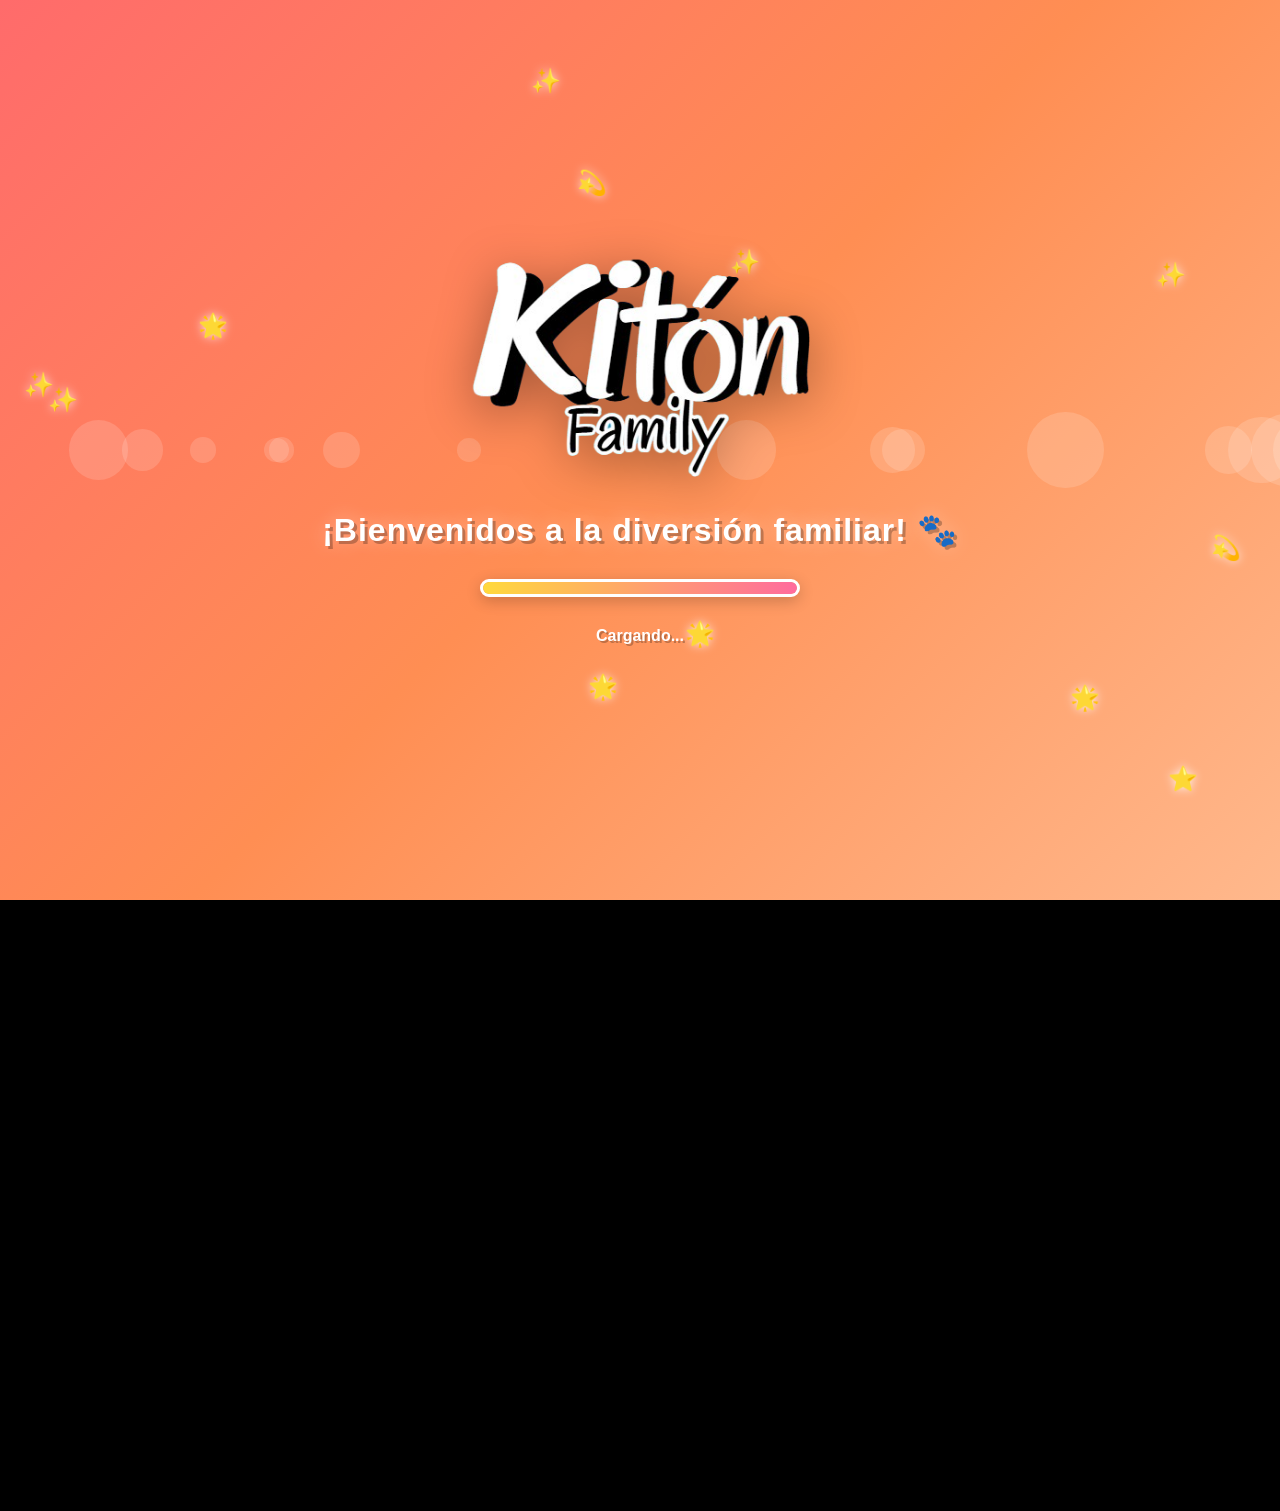
==== index.html @ 7b57caab "Rename kitón family.html to index.html" ====
<!DOCTYPE html>
<html lang="es">
<head>
    <meta charset="UTF-8">
    <title>Kitón Family - ¡Diversión para toda la familia!</title>
    <style>
        * { margin: 0; padding: 0; box-sizing: border-box; }

        body {
            margin: 0;
            background: #000;
            overflow: hidden;
            font-family: 'Comic Sans MS', 'Chalkboard SE', Arial, sans-serif;
        }

        #logo-container {
            position: absolute;
            bottom: -200px;
            left: -300px;
            width: 180px;
            z-index: 100;
            transition: all 0.6s ease;
            filter: drop-shadow(3px 3px 5px rgba(0,0,0,0.4));
            pointer-events: none;
        }

        #logo-img {
            width: 100%;
            display: block;
            transition: opacity 0.15s ease;
        }

        .mode-transparent {
            opacity: 0.6;
            transition: opacity 0.5s ease;
        }

        .spin-transform {
            animation: spin-once 0.8s cubic-bezier(0.5, 0, 0.3, 1);
        }

        @keyframes spin-once {
            0%   { transform: rotate(0deg) scale(1); }
            50%  { transform: rotate(180deg) scale(1.15); }
            100% { transform: rotate(360deg) scale(1); }
        }

        .glitch-anim {
            animation: glitch-fx 0.3s forwards;
        }

        @keyframes glitch-fx {
            0%   { transform: scale(1); }
            50%  { transform: scale(1.2) translate(-5px, 5px); }
            100% { transform: scale(1); }
        }

        #particles-container {
            position: absolute;
            top: 0;
            left: 0;
            width: 100%;
            height: 100%;
            pointer-events: none;
            overflow: visible;
        }

        .dust-particle {
            position: absolute;
            border-radius: 50%;
            pointer-events: none;
            will-change: transform, opacity;
        }

        @keyframes dust-fly {
            0% {
                transform: translate(0, 0) scale(0);
                opacity: 1;
            }
            30% {
                opacity: 1;
                transform: translate(var(--mid-x), var(--mid-y)) scale(1);
            }
            100% {
                transform: translate(var(--end-x), var(--end-y)) scale(0.3);
                opacity: 0;
            }
        }

        /* ============================
           🐱 GATITO MASCOTA - APOYADO EN LA ESQUINA
           ============================ */
        #cat-mascot {
            position: absolute;
            bottom: -30px;
            right: -40px;
            width: 380px;
            z-index: 99;
            pointer-events: none;
            transform: translate(500px, 500px) scale(0.3) rotate(-45deg);
            opacity: 0;
            filter: drop-shadow(-5px -3px 12px rgba(0,0,0,0.6));
            transition: transform 1.4s cubic-bezier(0.34, 1.56, 0.64, 1),
                        opacity 0.6s ease;
            transform-origin: bottom right;
        }

        #cat-mascot img {
            width: 100%;
            display: block;
            transform: scaleX(-1);
        }

        .cat-visible {
            transform: translate(0, 0) scale(1) rotate(-25deg) !important;
            opacity: 1 !important;
            animation: cat-idle 2.5s ease-in-out infinite 1.4s;
        }

        @keyframes cat-idle {
            0%, 100% { transform: translate(0, 0) scale(1) rotate(-25deg); }
            50%      { transform: translate(-5px, -5px) scale(1.02) rotate(-22deg); }
        }

        .cat-leaving {
            transform: translate(500px, 500px) scale(0.3) rotate(-60deg) !important;
            opacity: 0 !important;
            transition: transform 1s cubic-bezier(0.5, 0, 0.75, 0),
                        opacity 0.8s ease !important;
            animation: none !important;
        }

        #video-player {
            width: 100vw;
            height: 100vh;
            background: black;
            display: block;
        }

        #loading-screen {
            position: absolute;
            top: 0;
            left: 0;
            width: 100vw;
            height: 100vh;
            background: linear-gradient(135deg, #FF6B6B 0%, #FF8E53 50%, #FFB88C 100%);
            z-index: 150;
            display: flex;
            flex-direction: column;
            justify-content: center;
            align-items: center;
            overflow: hidden;
        }

        .bubble {
            position: absolute;
            border-radius: 50%;
            background: rgba(255, 255, 255, 0.15);
            animation: float-up linear infinite;
            pointer-events: none;
        }

        @keyframes float-up {
            0%   { transform: translateY(100vh) scale(0); opacity: 0; }
            10%  { opacity: 1; }
            90%  { opacity: 1; }
            100% { transform: translateY(-100px) scale(1); opacity: 0; }
        }

        .sparkle {
            position: absolute;
            color: #FFF;
            font-size: 24px;
            animation: sparkle-twinkle 2s ease-in-out infinite;
            pointer-events: none;
            text-shadow: 0 0 10px rgba(255,255,255,0.8);
        }

        @keyframes sparkle-twinkle {
            0%, 100% { opacity: 0; transform: scale(0.5) rotate(0deg); }
            50%      { opacity: 1; transform: scale(1.2) rotate(180deg); }
        }

        #loading-content {
            display: flex;
            flex-direction: column;
            align-items: center;
            justify-content: center;
            gap: 30px;
            z-index: 10;
            padding: 20px;
        }

        #loading-logo-wrapper {
            animation: logo-entrance 1s ease-out;
        }

        @keyframes logo-entrance {
            0%   { transform: scale(0) rotate(-180deg); opacity: 0; }
            60%  { transform: scale(1.15) rotate(10deg); }
            100% { transform: scale(1) rotate(0deg); opacity: 1; }
        }

        #loading-logo {
            width: 340px;
            max-width: 80vw;
            animation: pulse 2.5s ease-in-out infinite;
            filter: drop-shadow(0 10px 25px rgba(0,0,0,0.35));
        }

        @keyframes pulse {
            0%, 100% { transform: scale(1) translateY(0); }
            50%      { transform: scale(1.05) translateY(-8px); }
        }

        #welcome-title {
            color: white;
            font-size: 32px;
            font-weight: bold;
            text-align: center;
            text-shadow: 3px 3px 0 rgba(0,0,0,0.25), 0 0 20px rgba(255,255,255,0.4);
            animation: title-bounce 2s ease-in-out infinite;
            letter-spacing: 1px;
        }

        @keyframes title-bounce {
            0%, 100% { transform: translateY(0); }
            50%      { transform: translateY(-5px); }
        }

        #loading-bar-container {
            width: 320px;
            max-width: 80vw;
            height: 18px;
            background: rgba(255,255,255,0.25);
            border-radius: 20px;
            overflow: hidden;
            border: 3px solid white;
            box-shadow: 0 4px 15px rgba(0,0,0,0.2), inset 0 2px 5px rgba(0,0,0,0.2);
        }

        #loading-bar {
            height: 100%;
            width: 0%;
            background: linear-gradient(90deg, #FFD93D, #FF6B9D, #C74EFF, #4E9EFF);
            background-size: 300% 100%;
            border-radius: 20px;
            animation: load-fill 2.5s ease-in-out forwards, gradient-move 2s linear infinite;
            box-shadow: 0 0 15px rgba(255,255,255,0.6);
        }

        @keyframes load-fill {
            0%   { width: 0%; }
            100% { width: 100%; }
        }

        @keyframes gradient-move {
            0%   { background-position: 0% 50%; }
            100% { background-position: 300% 50%; }
        }

        #loading-text {
            color: white;
            font-size: 16px;
            font-weight: bold;
            text-shadow: 2px 2px 0 rgba(0,0,0,0.25);
        }

        #start-btn {
            position: absolute;
            bottom: 8%;
            left: 50%;
            transform: translateX(-50%);
            padding: 22px 55px;
            cursor: pointer;
            z-index: 200;
            background: linear-gradient(135deg, #FFD93D 0%, #FF9F43 100%);
            color: #4A1F00;
            border: 5px solid white;
            border-radius: 50px;
            font-size: 24px;
            font-weight: bold;
            font-family: 'Comic Sans MS', Arial, sans-serif;
            box-shadow: 0 8px 0 #C7500A, 0 12px 25px rgba(0,0,0,0.4);
            transition: all 0.15s ease;
            display: none;
            letter-spacing: 1px;
            text-shadow: 0 2px 0 rgba(255,255,255,0.4);
            animation: btn-appear 0.6s ease-out, btn-idle 2s ease-in-out infinite 0.6s;
        }

        @keyframes btn-appear {
            0%   { opacity: 0; transform: translateX(-50%) translateY(50px) scale(0.5); }
            60%  { transform: translateX(-50%) translateY(-10px) scale(1.1); }
            100% { opacity: 1; transform: translateX(-50%) translateY(0) scale(1); }
        }

        @keyframes btn-idle {
            0%, 100% { transform: translateX(-50%) scale(1); }
            50%      { transform: translateX(-50%) scale(1.04); }
        }

        #start-btn:hover {
            background: linear-gradient(135deg, #FFE66D 0%, #FFB347 100%);
            box-shadow: 0 10px 0 #C7500A, 0 15px 30px rgba(0,0,0,0.5);
            transform: translateX(-50%) translateY(-3px) scale(1.05);
            animation: none;
        }

        #start-btn:active {
            transform: translateX(-50%) translateY(4px) scale(0.98);
            box-shadow: 0 3px 0 #C7500A, 0 5px 10px rgba(0,0,0,0.3);
        }

        @media (max-width: 600px) {
            #welcome-title { font-size: 22px; }
            #loading-logo { width: 240px; }
            #start-btn { font-size: 18px; padding: 16px 40px; }
            #cat-mascot { width: 240px; }
        }
    </style>
</head>
<body>

    <div id="loading-screen">
        <div id="loading-content">
            <div id="loading-logo-wrapper">
                <img id="loading-logo" src="logo_kiton_family.png" alt="Kitón Family">
            </div>
            <div id="welcome-title">¡Bienvenidos a la diversión familiar! 🐾</div>
            <div id="loading-bar-container">
                <div id="loading-bar"></div>
            </div>
            <div id="loading-text">Cargando...</div>
        </div>
        <button id="start-btn">▶ ¡Comenzar Kitón Family!</button>
    </div>

    <div id="logo-container">
        <img id="logo-img" src="logo_kiton_family_1.png" alt="Kitón Family">
        <div id="particles-container"></div>
    </div>

    <div id="cat-mascot">
        <img src="gatito_mascota.png" alt="Mascota Kitón">
    </div>

    <video id="video-player" playsinline></video>

    <script>
        // ============================================
        // CONFIGURACIÓN DE ARCHIVOS
        // ============================================
        const ID                = "intro_kiton_family.mp4";
        const VAMOS_COMERCIALES = "corto1.mp4";
        const FIN_COMERCIALES   = "corto2.mp4";
        const BLUEY             = "bluey_episodio.mp4";
        const PELICULA          = "pelicula1.mp4";
        const MR_BEAN           = "mr bean.mp4";

        const anuncios = [
            "anuncio1.mp4",
            "anuncio2.mp4",
            "anuncio3.mp4",
            "anuncio4.mp4"
        ];

        const SECUENCIA_LOGOS = [
            "logo_kiton_family_2.png",
            "logo_kiton_family_3.png",
            "logo_kiton_family_1.png"
        ];

        // ============================================
        // CONFIGURACIÓN DE PELÍCULA
        // ============================================
        const PELICULA_INICIO = 10;
        const PELICULA_FIN    = 5539;

        const INTERVALO_CORTE    = 1200;
        const ANUNCIOS_POR_CORTE = 2;

        const GATITO_APARECE_MS = 8000;
        const GATITO_DURA_MS    = 5000;

        // ============================================
        // VARIABLES GLOBALES
        // ============================================
        const player           = document.getElementById('video-player');
        const logo             = document.getElementById('logo-container');
        const logoImg          = document.getElementById('logo-img');
        const particlesCont    = document.getElementById('particles-container');
        const cat              = document.getElementById('cat-mascot');
        const loadingScreen    = document.getElementById('loading-screen');
        const startBtn         = document.getElementById('start-btn');

        let playTime           = 0;
        let nextBreak          = INTERVALO_CORTE;
        let videoActual        = "";
        let enCorte            = false;
        let videoAntesDeCorte  = "";
        let tiempoAntesDeCorte = 0;
        let onendedGuardado    = null;
        let gatitoTimeout1     = null;
        let gatitoTimeout2     = null;
        let secuenciaTimeouts  = [];

        // ============================================
        // HELPER: cargar video en tiempo específico
        // ============================================
        function cargarVideoEnTiempo(src, tiempo) {
            return new Promise((resolve) => {
                player.onloadedmetadata = null;

                const handler = () => {
                    player.onloadedmetadata = null;
                    try {
                        player.currentTime = tiempo;
                    } catch (e) {
                        console.warn("No se pudo setear currentTime:", e);
                    }
                    console.log(`⏱️ Video cargado en tiempo: ${tiempo}s`);
                    resolve();
                };

                player.onloadedmetadata = handler;
                player.src = src;
                player.load();
            });
        }

        // ============================================
        // PARTÍCULAS
        // ============================================
        function crearParticulasDePolvo() {
            const totalParticulas = 25;
            const colores = [
                'rgba(255, 220, 150, 0.9)',
                'rgba(255, 200, 120, 0.85)',
                'rgba(255, 180, 100, 0.8)',
                'rgba(255, 240, 200, 0.9)',
                'rgba(200, 150, 100, 0.7)'
            ];

            for (let i = 0; i < totalParticulas; i++) {
                const p = document.createElement('div');
                p.className = 'dust-particle';

                const size = Math.random() * 8 + 3;
                p.style.width  = size + 'px';
                p.style.height = size + 'px';

                const color = colores[Math.floor(Math.random() * colores.length)];
                p.style.background = color;
                p.style.boxShadow  = `0 0 ${size * 1.5}px ${color}`;

                p.style.left = '50%';
                p.style.top  = '50%';

                const angle   = Math.random() * Math.PI * 2;
                const distMid = Math.random() * 40 + 20;
                const distEnd = Math.random() * 80 + 60;

                const midX = Math.cos(angle) * distMid;
                const midY = Math.sin(angle) * distMid;
                const endX = Math.cos(angle) * distEnd;
                const endY = Math.sin(angle) * distEnd - 20;

                p.style.setProperty('--mid-x', midX + 'px');
                p.style.setProperty('--mid-y', midY + 'px');
                p.style.setProperty('--end-x', endX + 'px');
                p.style.setProperty('--end-y', endY + 'px');

                const duration = Math.random() * 0.6 + 0.7;
                p.style.animation = `dust-fly ${duration}s ease-out forwards`;
                p.style.animationDelay = (Math.random() * 0.2) + 's';

                particlesCont.appendChild(p);
                setTimeout(() => p.remove(), (duration + 0.3) * 1000);
            }
        }

        function girarYCambiar(nuevaSrc) {
            crearParticulasDePolvo();
            logoImg.classList.remove('spin-transform');
            void logoImg.offsetWidth;
            logoImg.classList.add('spin-transform');
            setTimeout(() => {
                logoImg.src = nuevaSrc;
                console.log(`🎡 Logo cambiado a: ${nuevaSrc}`);
            }, 400);
        }

        // ============================================
        // EFECTOS PANTALLA DE CARGA
        // ============================================
        function crearBurbujas() {
            for (let i = 0; i < 15; i++) {
                const b = document.createElement('div');
                b.className = 'bubble';
                const size = Math.random() * 60 + 20;
                b.style.width  = size + 'px';
                b.style.height = size + 'px';
                b.style.left   = Math.random() * 100 + 'vw';
                b.style.animationDuration = (Math.random() * 8 + 6) + 's';
                b.style.animationDelay    = Math.random() * 5 + 's';
                loadingScreen.appendChild(b);
            }
        }

        function crearSparkles() {
            const symbols = ['✨', '⭐', '💫', '🌟'];
            for (let i = 0; i < 12; i++) {
                const sp = document.createElement('div');
                sp.className = 'sparkle';
                sp.textContent = symbols[Math.floor(Math.random() * symbols.length)];
                sp.style.left  = Math.random() * 95 + 'vw';
                sp.style.top   = Math.random() * 90 + 'vh';
                sp.style.animationDelay    = Math.random() * 2 + 's';
                sp.style.animationDuration = (Math.random() * 2 + 1.5) + 's';
                loadingScreen.appendChild(sp);
            }
        }

        crearBurbujas();
        crearSparkles();

        setTimeout(() => {
            startBtn.style.display = 'block';
            document.getElementById('loading-text').textContent = '¡Listo!';
        }, 2600);

        // ============================================
        // FUNCIONES DEL LOGO
        // ============================================
        function esVideoConLogo(src) {
            return src.includes(PELICULA) || src.includes(BLUEY) || src.includes(MR_BEAN);
        }

        function esVideoConCortes(src) {
            return src.includes(PELICULA) || src.includes(BLUEY) || src.includes(MR_BEAN);
        }

        function limpiarSecuencia() {
            secuenciaTimeouts.forEach(t => clearTimeout(t));
            secuenciaTimeouts = [];
        }

        function iniciarSecuenciaGiros() {
            limpiarSecuencia();

            secuenciaTimeouts.push(setTimeout(() => {
                girarYCambiar(SECUENCIA_LOGOS[0]);
            }, 500));

            secuenciaTimeouts.push(setTimeout(() => {
                girarYCambiar(SECUENCIA_LOGOS[1]);
            }, 2500));

            secuenciaTimeouts.push(setTimeout(() => {
                girarYCambiar(SECUENCIA_LOGOS[2]);
            }, 4500));

            secuenciaTimeouts.push(setTimeout(() => {
                logo.classList.add('mode-transparent');
            }, 6000));
        }

        function activarLogo(mostrar) {
            clearTimeout(gatitoTimeout1);
            clearTimeout(gatitoTimeout2);
            ocultarGatito();
            limpiarSecuencia();

            if (mostrar) {
                logoImg.src = "logo_kiton_family_1.png";
                logo.style.transform = "translate(0, 0)";
                logo.classList.remove('mode-transparent', 'glitch-anim');
                logoImg.classList.remove('spin-transform');

                setTimeout(() => {
                    logo.style.bottom = "30px";
                    logo.style.left   = "40px";
                    iniciarSecuenciaGiros();
                    programarGatito();
                }, 800);
            } else {
                logo.style.transform = "translate(0, 0)";
                logo.style.bottom = "-200px";
                logo.style.left   = "-300px";
                logo.classList.remove('mode-transparent', 'glitch-anim');
                logoImg.classList.remove('spin-transform');
            }
        }

        function animarSalidaLogo() {
            clearTimeout(gatitoTimeout1);
            clearTimeout(gatitoTimeout2);
            ocultarGatito();
            limpiarSecuencia();

            logo.classList.remove('mode-transparent');
            logo.classList.add('glitch-anim');
            setTimeout(() => {
                logo.style.transform = "translate(200vw, -200vh)";
            }, 30);
        }

        // ============================================
        // 🐱 GATITO
        // ============================================
        function mostrarGatito() {
            cat.classList.remove('cat-leaving');
            void cat.offsetWidth;
            cat.classList.add('cat-visible');
            console.log("🐱 ¡El gatito llegó apoyado en la esquina!");
        }

        function ocultarGatito() {
            if (cat.classList.contains('cat-visible')) {
                cat.classList.remove('cat-visible');
                cat.classList.add('cat-leaving');
                console.log("🐱 El gatito se va... 👋");
                setTimeout(() => {
                    cat.classList.remove('cat-leaving');
                }, 1100);
            } else {
                cat.classList.remove('cat-visible', 'cat-leaving');
            }
        }

        function programarGatito() {
            gatitoTimeout1 = setTimeout(() => {
                mostrarGatito();
                gatitoTimeout2 = setTimeout(() => {
                    ocultarGatito();
                }, GATITO_DURA_MS);
            }, GATITO_APARECE_MS);
        }

        // ============================================
        // REPRODUCIR
        // ============================================
        function reproducir(src, permiteLogo) {
            return new Promise((resolve) => {
                player.onloadedmetadata = null;

                player.src   = src;
                videoActual  = src;
                activarLogo(permiteLogo && esVideoConLogo(src));

                player.onloadedmetadata = () => {
                    player.onloadedmetadata = null;
                    try { player.currentTime = 0; } catch(e) {}
                };

                player.onended = () => {
                    player.onended = null;
                    resolve();
                };

                player.play().catch(e => {
                    console.error("❌ Error al reproducir:", src, e);
                    setTimeout(resolve, 500);
                });
            });
        }

        // ============================================
        // RONDA DE COMERCIALES
        // ============================================
        async function rondaDeComerciales(cantidad) {
            console.log("📺 Ronda de comerciales - " + cantidad + " anuncios");
            enCorte = true;
            animarSalidaLogo();
            await new Promise(res => setTimeout(res, 700));

            await reproducir(VAMOS_COMERCIALES, false);

            const ronda = [...anuncios].sort(() => 0.5 - Math.random()).slice(0, cantidad);
            for (const a of ronda) {
                await reproducir(a, false);
            }

            await reproducir(FIN_COMERCIALES, false);
            console.log("✅ Fin de la ronda de comerciales");
            enCorte = false;
        }

        // ============================================
        // CONTROL DE TIEMPO Y CORTES
        // ============================================
        player.ontimeupdate = async () => {
            if (enCorte) return;
            if (!esVideoConCortes(player.src)) return;

            playTime = player.currentTime;
            let tiempoRestante = player.duration - playTime;

            if (player.src.includes(PELICULA)) {
                tiempoRestante = PELICULA_FIN - playTime;
                if (playTime >= PELICULA_FIN) {
                    console.log("🎬 Película terminada (tiempo personalizado)");
                    player.pause();
                    if (player.onended) player.onended();
                    return;
                }
            }

            if (playTime >= nextBreak && tiempoRestante > 60) {
                enCorte = true;
                console.log(`⏸️ CORTE COMERCIAL - Guardando: ${player.src.split('/').pop()} en ${Math.floor(playTime)}s`);

                videoAntesDeCorte  = player.src;
                tiempoAntesDeCorte = player.currentTime;
                onendedGuardado    = player.onended;

                player.pause();
                player.onended = null;

                animarSalidaLogo();
                await new Promise(res => setTimeout(res, 700));

                await rondaDeComerciales(ANUNCIOS_POR_CORTE);

                console.log(`▶️ REGRESANDO a: ${videoAntesDeCorte.split('/').pop()} en ${Math.floor(tiempoAntesDeCorte)}s`);

                await cargarVideoEnTiempo(videoAntesDeCorte, tiempoAntesDeCorte);
                videoActual    = videoAntesDeCorte;
                player.onended = onendedGuardado;

                player.play().catch(e => console.error("Error al reanudar:", e));
                activarLogo(true);

                nextBreak += INTERVALO_CORTE;
                enCorte = false;
            }
        };

        // ============================================
        // PROGRAMAS LARGOS
        // ============================================
        function reproducirPrograma(src) {
            return new Promise((resolve) => {
                player.onloadedmetadata = null;

                player.src   = src;
                videoActual  = src;
                nextBreak    = INTERVALO_CORTE;
                activarLogo(true);

                player.onloadedmetadata = () => {
                    player.onloadedmetadata = null;
                    try { player.currentTime = 0; } catch(e) {}
                };

                const onendedHandler = () => {
                    if (player.src.includes(src)) {
                        player.onended = null;
                        console.log("✅ Terminó:", src);
                        resolve();
                    }
                };

                player.onended = onendedHandler;
                player.play().catch(e => {
                    console.error("❌ Error:", src, e);
                    setTimeout(resolve, 500);
                });
            });
        }

        // ============================================
        // PELÍCULA
        // ============================================
        function reproducirPelicula() {
            return new Promise((resolve) => {
                player.onloadedmetadata = null;

                player.src   = PELICULA;
                videoActual  = PELICULA;
                nextBreak    = INTERVALO_CORTE + PELICULA_INICIO;
                activarLogo(true);

                player.onloadedmetadata = () => {
                    player.onloadedmetadata = null;
                    try {
                        player.currentTime = PELICULA_INICIO;
                        console.log(`🎬 Película iniciada en ${PELICULA_INICIO}s`);
                    } catch(e) {
                        console.warn("No se pudo saltar al inicio:", e);
                    }
                };

                const onendedHandler = () => {
                    if (player.src.includes(PELICULA)) {
                        player.onended = null;
                        console.log("✅ Terminó: PELÍCULA");
                        resolve();
                    }
                };

                player.onended = onendedHandler;
                player.play().catch(e => {
                    console.error("❌ Error:", PELICULA, e);
                    setTimeout(resolve, 500);
                });
            });
        }

        // ============================================
        // 🎬 PROGRAMACIÓN COMPLETA
        // ============================================
        startBtn.onclick = async () => {
            loadingScreen.style.transition = 'opacity 0.8s ease';
            loadingScreen.style.opacity = '0';
            setTimeout(() => loadingScreen.style.display = 'none', 800);

            try {
                console.log("🎬 Iniciando: INTRO");
                await reproducir(ID, false);

                console.log("📺 Ronda de comerciales inicial");
                await rondaDeComerciales(3);

                console.log("🎬 INTRO antes de Bluey");
                await reproducir(ID, false);

                console.log("🐶 Iniciando: BLUEY");
                await reproducirPrograma(BLUEY);

                console.log("🎬 INTRO antes de Película");
                await reproducir(ID, false);
                await rondaDeComerciales(3);
                console.log("🎬 INTRO otra vez");
                await reproducir(ID, false);

                console.log("🎥 Iniciando: PELÍCULA");
                await reproducirPelicula();

                console.log("🎬 INTRO antes de Mr. Bean");
                await reproducir(ID, false);
                await rondaDeComerciales(3);
                console.log("🎬 INTRO otra vez");
                await reproducir(ID, false);

                console.log("🤪 Iniciando: MR. BEAN");
                await reproducirPrograma(MR_BEAN);

                console.log("✅ Programación terminada");
            } catch (err) {
                console.error("❌ Error en la programación:", err);
            }
        };
    </script>
</body>
</html>
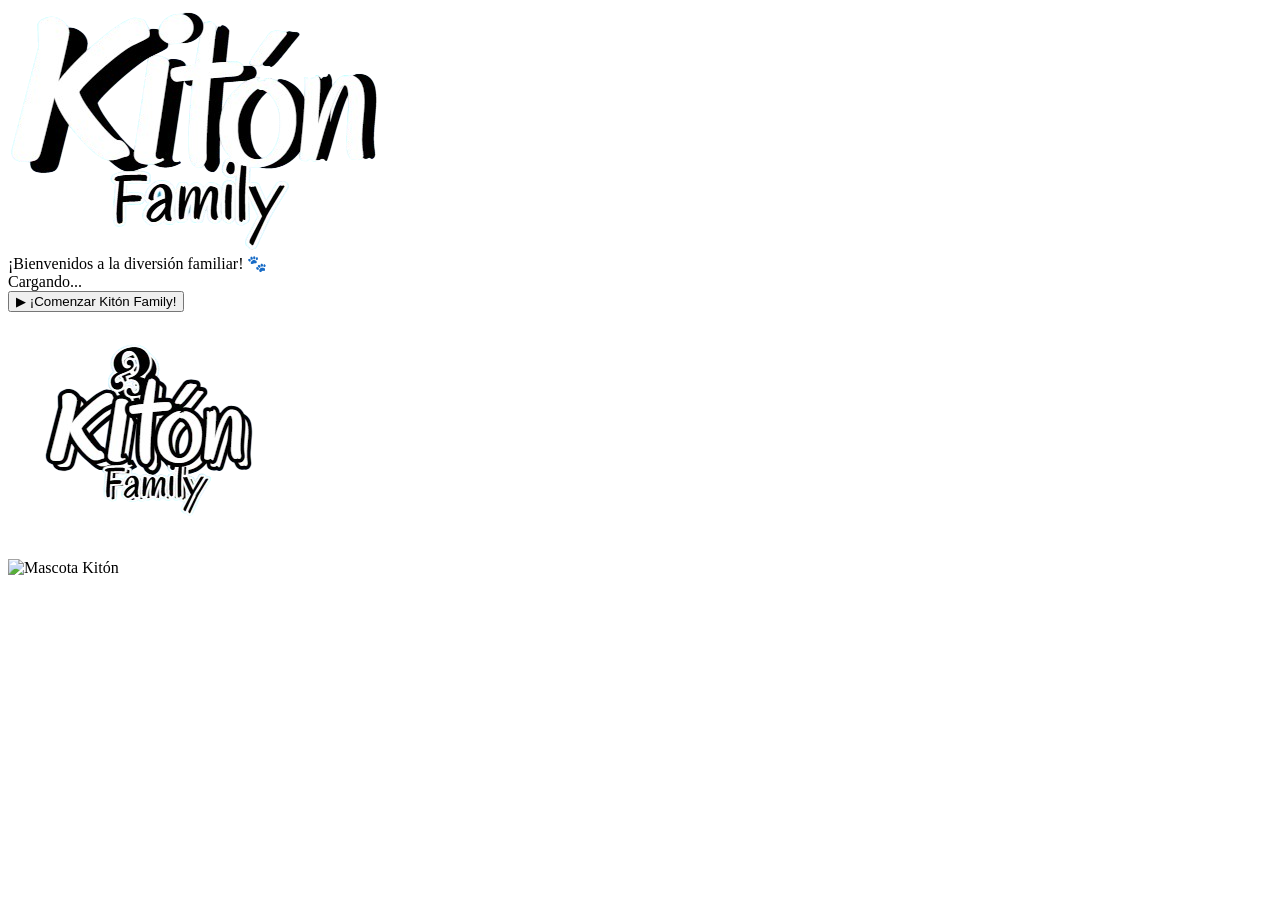
==== commit 4f945c8a: "Update index.html" ====
--- a/index.html
+++ b/index.html
@@ -3,325 +3,12 @@
 <head>
     <meta charset="UTF-8">
     <title>Kitón Family - ¡Diversión para toda la familia!</title>
-    <style>
-        * { margin: 0; padding: 0; box-sizing: border-box; }
-
-        body {
-            margin: 0;
-            background: #000;
-            overflow: hidden;
-            font-family: 'Comic Sans MS', 'Chalkboard SE', Arial, sans-serif;
-        }
-
-        #logo-container {
-            position: absolute;
-            bottom: -200px;
-            left: -300px;
-            width: 180px;
-            z-index: 100;
-            transition: all 0.6s ease;
-            filter: drop-shadow(3px 3px 5px rgba(0,0,0,0.4));
-            pointer-events: none;
-        }
-
-        #logo-img {
-            width: 100%;
-            display: block;
-            transition: opacity 0.15s ease;
-        }
-
-        .mode-transparent {
-            opacity: 0.6;
-            transition: opacity 0.5s ease;
-        }
-
-        .spin-transform {
-            animation: spin-once 0.8s cubic-bezier(0.5, 0, 0.3, 1);
-        }
-
-        @keyframes spin-once {
-            0%   { transform: rotate(0deg) scale(1); }
-            50%  { transform: rotate(180deg) scale(1.15); }
-            100% { transform: rotate(360deg) scale(1); }
-        }
-
-        .glitch-anim {
-            animation: glitch-fx 0.3s forwards;
-        }
-
-        @keyframes glitch-fx {
-            0%   { transform: scale(1); }
-            50%  { transform: scale(1.2) translate(-5px, 5px); }
-            100% { transform: scale(1); }
-        }
-
-        #particles-container {
-            position: absolute;
-            top: 0;
-            left: 0;
-            width: 100%;
-            height: 100%;
-            pointer-events: none;
-            overflow: visible;
-        }
-
-        .dust-particle {
-            position: absolute;
-            border-radius: 50%;
-            pointer-events: none;
-            will-change: transform, opacity;
-        }
-
-        @keyframes dust-fly {
-            0% {
-                transform: translate(0, 0) scale(0);
-                opacity: 1;
-            }
-            30% {
-                opacity: 1;
-                transform: translate(var(--mid-x), var(--mid-y)) scale(1);
-            }
-            100% {
-                transform: translate(var(--end-x), var(--end-y)) scale(0.3);
-                opacity: 0;
-            }
-        }
-
-        /* ============================
-           🐱 GATITO MASCOTA - APOYADO EN LA ESQUINA
-           ============================ */
-        #cat-mascot {
-            position: absolute;
-            bottom: -30px;
-            right: -40px;
-            width: 380px;
-            z-index: 99;
-            pointer-events: none;
-            transform: translate(500px, 500px) scale(0.3) rotate(-45deg);
-            opacity: 0;
-            filter: drop-shadow(-5px -3px 12px rgba(0,0,0,0.6));
-            transition: transform 1.4s cubic-bezier(0.34, 1.56, 0.64, 1),
-                        opacity 0.6s ease;
-            transform-origin: bottom right;
-        }
-
-        #cat-mascot img {
-            width: 100%;
-            display: block;
-            transform: scaleX(-1);
-        }
-
-        .cat-visible {
-            transform: translate(0, 0) scale(1) rotate(-25deg) !important;
-            opacity: 1 !important;
-            animation: cat-idle 2.5s ease-in-out infinite 1.4s;
-        }
-
-        @keyframes cat-idle {
-            0%, 100% { transform: translate(0, 0) scale(1) rotate(-25deg); }
-            50%      { transform: translate(-5px, -5px) scale(1.02) rotate(-22deg); }
-        }
-
-        .cat-leaving {
-            transform: translate(500px, 500px) scale(0.3) rotate(-60deg) !important;
-            opacity: 0 !important;
-            transition: transform 1s cubic-bezier(0.5, 0, 0.75, 0),
-                        opacity 0.8s ease !important;
-            animation: none !important;
-        }
-
-        #video-player {
-            width: 100vw;
-            height: 100vh;
-            background: black;
-            display: block;
-        }
-
-        #loading-screen {
-            position: absolute;
-            top: 0;
-            left: 0;
-            width: 100vw;
-            height: 100vh;
-            background: linear-gradient(135deg, #FF6B6B 0%, #FF8E53 50%, #FFB88C 100%);
-            z-index: 150;
-            display: flex;
-            flex-direction: column;
-            justify-content: center;
-            align-items: center;
-            overflow: hidden;
-        }
-
-        .bubble {
-            position: absolute;
-            border-radius: 50%;
-            background: rgba(255, 255, 255, 0.15);
-            animation: float-up linear infinite;
-            pointer-events: none;
-        }
-
-        @keyframes float-up {
-            0%   { transform: translateY(100vh) scale(0); opacity: 0; }
-            10%  { opacity: 1; }
-            90%  { opacity: 1; }
-            100% { transform: translateY(-100px) scale(1); opacity: 0; }
-        }
-
-        .sparkle {
-            position: absolute;
-            color: #FFF;
-            font-size: 24px;
-            animation: sparkle-twinkle 2s ease-in-out infinite;
-            pointer-events: none;
-            text-shadow: 0 0 10px rgba(255,255,255,0.8);
-        }
-
-        @keyframes sparkle-twinkle {
-            0%, 100% { opacity: 0; transform: scale(0.5) rotate(0deg); }
-            50%      { opacity: 1; transform: scale(1.2) rotate(180deg); }
-        }
-
-        #loading-content {
-            display: flex;
-            flex-direction: column;
-            align-items: center;
-            justify-content: center;
-            gap: 30px;
-            z-index: 10;
-            padding: 20px;
-        }
-
-        #loading-logo-wrapper {
-            animation: logo-entrance 1s ease-out;
-        }
-
-        @keyframes logo-entrance {
-            0%   { transform: scale(0) rotate(-180deg); opacity: 0; }
-            60%  { transform: scale(1.15) rotate(10deg); }
-            100% { transform: scale(1) rotate(0deg); opacity: 1; }
-        }
-
-        #loading-logo {
-            width: 340px;
-            max-width: 80vw;
-            animation: pulse 2.5s ease-in-out infinite;
-            filter: drop-shadow(0 10px 25px rgba(0,0,0,0.35));
-        }
-
-        @keyframes pulse {
-            0%, 100% { transform: scale(1) translateY(0); }
-            50%      { transform: scale(1.05) translateY(-8px); }
-        }
-
-        #welcome-title {
-            color: white;
-            font-size: 32px;
-            font-weight: bold;
-            text-align: center;
-            text-shadow: 3px 3px 0 rgba(0,0,0,0.25), 0 0 20px rgba(255,255,255,0.4);
-            animation: title-bounce 2s ease-in-out infinite;
-            letter-spacing: 1px;
-        }
-
-        @keyframes title-bounce {
-            0%, 100% { transform: translateY(0); }
-            50%      { transform: translateY(-5px); }
-        }
-
-        #loading-bar-container {
-            width: 320px;
-            max-width: 80vw;
-            height: 18px;
-            background: rgba(255,255,255,0.25);
-            border-radius: 20px;
-            overflow: hidden;
-            border: 3px solid white;
-            box-shadow: 0 4px 15px rgba(0,0,0,0.2), inset 0 2px 5px rgba(0,0,0,0.2);
-        }
-
-        #loading-bar {
-            height: 100%;
-            width: 0%;
-            background: linear-gradient(90deg, #FFD93D, #FF6B9D, #C74EFF, #4E9EFF);
-            background-size: 300% 100%;
-            border-radius: 20px;
-            animation: load-fill 2.5s ease-in-out forwards, gradient-move 2s linear infinite;
-            box-shadow: 0 0 15px rgba(255,255,255,0.6);
-        }
-
-        @keyframes load-fill {
-            0%   { width: 0%; }
-            100% { width: 100%; }
-        }
-
-        @keyframes gradient-move {
-            0%   { background-position: 0% 50%; }
-            100% { background-position: 300% 50%; }
-        }
-
-        #loading-text {
-            color: white;
-            font-size: 16px;
-            font-weight: bold;
-            text-shadow: 2px 2px 0 rgba(0,0,0,0.25);
-        }
-
-        #start-btn {
-            position: absolute;
-            bottom: 8%;
-            left: 50%;
-            transform: translateX(-50%);
-            padding: 22px 55px;
-            cursor: pointer;
-            z-index: 200;
-            background: linear-gradient(135deg, #FFD93D 0%, #FF9F43 100%);
-            color: #4A1F00;
-            border: 5px solid white;
-            border-radius: 50px;
-            font-size: 24px;
-            font-weight: bold;
-            font-family: 'Comic Sans MS', Arial, sans-serif;
-            box-shadow: 0 8px 0 #C7500A, 0 12px 25px rgba(0,0,0,0.4);
-            transition: all 0.15s ease;
-            display: none;
-            letter-spacing: 1px;
-            text-shadow: 0 2px 0 rgba(255,255,255,0.4);
-            animation: btn-appear 0.6s ease-out, btn-idle 2s ease-in-out infinite 0.6s;
-        }
-
-        @keyframes btn-appear {
-            0%   { opacity: 0; transform: translateX(-50%) translateY(50px) scale(0.5); }
-            60%  { transform: translateX(-50%) translateY(-10px) scale(1.1); }
-            100% { opacity: 1; transform: translateX(-50%) translateY(0) scale(1); }
-        }
-
-        @keyframes btn-idle {
-            0%, 100% { transform: translateX(-50%) scale(1); }
-            50%      { transform: translateX(-50%) scale(1.04); }
-        }
-
-        #start-btn:hover {
-            background: linear-gradient(135deg, #FFE66D 0%, #FFB347 100%);
-            box-shadow: 0 10px 0 #C7500A, 0 15px 30px rgba(0,0,0,0.5);
-            transform: translateX(-50%) translateY(-3px) scale(1.05);
-            animation: none;
-        }
-
-        #start-btn:active {
-            transform: translateX(-50%) translateY(4px) scale(0.98);
-            box-shadow: 0 3px 0 #C7500A, 0 5px 10px rgba(0,0,0,0.3);
-        }
-
-        @media (max-width: 600px) {
-            #welcome-title { font-size: 22px; }
-            #loading-logo { width: 240px; }
-            #start-btn { font-size: 18px; padding: 16px 40px; }
-            #cat-mascot { width: 240px; }
-        }
-    </style>
+    <!-- 👇 AQUÍ CONECTAMOS TU ARCHIVO DE ESTILOS 👇 -->
+    <link rel="stylesheet" href="style.css">
 </head>
 <body>
 
+    <!-- PANTALLA DE CARGA -->
     <div id="loading-screen">
         <div id="loading-content">
             <div id="loading-logo-wrapper">
@@ -336,522 +23,21 @@
         <button id="start-btn">▶ ¡Comenzar Kitón Family!</button>
     </div>
 
+    <!-- LOGO Y PARTÍCULAS -->
     <div id="logo-container">
         <img id="logo-img" src="logo_kiton_family_1.png" alt="Kitón Family">
         <div id="particles-container"></div>
     </div>
 
+    <!-- MASCOTA GATITO -->
     <div id="cat-mascot">
         <img src="gatito_mascota.png" alt="Mascota Kitón">
     </div>
 
+    <!-- REPRODUCTOR -->
     <video id="video-player" playsinline></video>
 
-    <script>
-        // ============================================
-        // CONFIGURACIÓN DE ARCHIVOS
-        // ============================================
-        const ID                = "intro_kiton_family.mp4";
-        const VAMOS_COMERCIALES = "corto1.mp4";
-        const FIN_COMERCIALES   = "corto2.mp4";
-        const BLUEY             = "bluey_episodio.mp4";
-        const PELICULA          = "pelicula1.mp4";
-        const MR_BEAN           = "mr bean.mp4";
-
-        const anuncios = [
-            "anuncio1.mp4",
-            "anuncio2.mp4",
-            "anuncio3.mp4",
-            "anuncio4.mp4"
-        ];
-
-        const SECUENCIA_LOGOS = [
-            "logo_kiton_family_2.png",
-            "logo_kiton_family_3.png",
-            "logo_kiton_family_1.png"
-        ];
-
-        // ============================================
-        // CONFIGURACIÓN DE PELÍCULA
-        // ============================================
-        const PELICULA_INICIO = 10;
-        const PELICULA_FIN    = 5539;
-
-        const INTERVALO_CORTE    = 1200;
-        const ANUNCIOS_POR_CORTE = 2;
-
-        const GATITO_APARECE_MS = 8000;
-        const GATITO_DURA_MS    = 5000;
-
-        // ============================================
-        // VARIABLES GLOBALES
-        // ============================================
-        const player           = document.getElementById('video-player');
-        const logo             = document.getElementById('logo-container');
-        const logoImg          = document.getElementById('logo-img');
-        const particlesCont    = document.getElementById('particles-container');
-        const cat              = document.getElementById('cat-mascot');
-        const loadingScreen    = document.getElementById('loading-screen');
-        const startBtn         = document.getElementById('start-btn');
-
-        let playTime           = 0;
-        let nextBreak          = INTERVALO_CORTE;
-        let videoActual        = "";
-        let enCorte            = false;
-        let videoAntesDeCorte  = "";
-        let tiempoAntesDeCorte = 0;
-        let onendedGuardado    = null;
-        let gatitoTimeout1     = null;
-        let gatitoTimeout2     = null;
-        let secuenciaTimeouts  = [];
-
-        // ============================================
-        // HELPER: cargar video en tiempo específico
-        // ============================================
-        function cargarVideoEnTiempo(src, tiempo) {
-            return new Promise((resolve) => {
-                player.onloadedmetadata = null;
-
-                const handler = () => {
-                    player.onloadedmetadata = null;
-                    try {
-                        player.currentTime = tiempo;
-                    } catch (e) {
-                        console.warn("No se pudo setear currentTime:", e);
-                    }
-                    console.log(`⏱️ Video cargado en tiempo: ${tiempo}s`);
-                    resolve();
-                };
-
-                player.onloadedmetadata = handler;
-                player.src = src;
-                player.load();
-            });
-        }
-
-        // ============================================
-        // PARTÍCULAS
-        // ============================================
-        function crearParticulasDePolvo() {
-            const totalParticulas = 25;
-            const colores = [
-                'rgba(255, 220, 150, 0.9)',
-                'rgba(255, 200, 120, 0.85)',
-                'rgba(255, 180, 100, 0.8)',
-                'rgba(255, 240, 200, 0.9)',
-                'rgba(200, 150, 100, 0.7)'
-            ];
-
-            for (let i = 0; i < totalParticulas; i++) {
-                const p = document.createElement('div');
-                p.className = 'dust-particle';
-
-                const size = Math.random() * 8 + 3;
-                p.style.width  = size + 'px';
-                p.style.height = size + 'px';
-
-                const color = colores[Math.floor(Math.random() * colores.length)];
-                p.style.background = color;
-                p.style.boxShadow  = `0 0 ${size * 1.5}px ${color}`;
-
-                p.style.left = '50%';
-                p.style.top  = '50%';
-
-                const angle   = Math.random() * Math.PI * 2;
-                const distMid = Math.random() * 40 + 20;
-                const distEnd = Math.random() * 80 + 60;
-
-                const midX = Math.cos(angle) * distMid;
-                const midY = Math.sin(angle) * distMid;
-                const endX = Math.cos(angle) * distEnd;
-                const endY = Math.sin(angle) * distEnd - 20;
-
-                p.style.setProperty('--mid-x', midX + 'px');
-                p.style.setProperty('--mid-y', midY + 'px');
-                p.style.setProperty('--end-x', endX + 'px');
-                p.style.setProperty('--end-y', endY + 'px');
-
-                const duration = Math.random() * 0.6 + 0.7;
-                p.style.animation = `dust-fly ${duration}s ease-out forwards`;
-                p.style.animationDelay = (Math.random() * 0.2) + 's';
-
-                particlesCont.appendChild(p);
-                setTimeout(() => p.remove(), (duration + 0.3) * 1000);
-            }
-        }
-
-        function girarYCambiar(nuevaSrc) {
-            crearParticulasDePolvo();
-            logoImg.classList.remove('spin-transform');
-            void logoImg.offsetWidth;
-            logoImg.classList.add('spin-transform');
-            setTimeout(() => {
-                logoImg.src = nuevaSrc;
-                console.log(`🎡 Logo cambiado a: ${nuevaSrc}`);
-            }, 400);
-        }
-
-        // ============================================
-        // EFECTOS PANTALLA DE CARGA
-        // ============================================
-        function crearBurbujas() {
-            for (let i = 0; i < 15; i++) {
-                const b = document.createElement('div');
-                b.className = 'bubble';
-                const size = Math.random() * 60 + 20;
-                b.style.width  = size + 'px';
-                b.style.height = size + 'px';
-                b.style.left   = Math.random() * 100 + 'vw';
-                b.style.animationDuration = (Math.random() * 8 + 6) + 's';
-                b.style.animationDelay    = Math.random() * 5 + 's';
-                loadingScreen.appendChild(b);
-            }
-        }
-
-        function crearSparkles() {
-            const symbols = ['✨', '⭐', '💫', '🌟'];
-            for (let i = 0; i < 12; i++) {
-                const sp = document.createElement('div');
-                sp.className = 'sparkle';
-                sp.textContent = symbols[Math.floor(Math.random() * symbols.length)];
-                sp.style.left  = Math.random() * 95 + 'vw';
-                sp.style.top   = Math.random() * 90 + 'vh';
-                sp.style.animationDelay    = Math.random() * 2 + 's';
-                sp.style.animationDuration = (Math.random() * 2 + 1.5) + 's';
-                loadingScreen.appendChild(sp);
-            }
-        }
-
-        crearBurbujas();
-        crearSparkles();
-
-        setTimeout(() => {
-            startBtn.style.display = 'block';
-            document.getElementById('loading-text').textContent = '¡Listo!';
-        }, 2600);
-
-        // ============================================
-        // FUNCIONES DEL LOGO
-        // ============================================
-        function esVideoConLogo(src) {
-            return src.includes(PELICULA) || src.includes(BLUEY) || src.includes(MR_BEAN);
-        }
-
-        function esVideoConCortes(src) {
-            return src.includes(PELICULA) || src.includes(BLUEY) || src.includes(MR_BEAN);
-        }
-
-        function limpiarSecuencia() {
-            secuenciaTimeouts.forEach(t => clearTimeout(t));
-            secuenciaTimeouts = [];
-        }
-
-        function iniciarSecuenciaGiros() {
-            limpiarSecuencia();
-
-            secuenciaTimeouts.push(setTimeout(() => {
-                girarYCambiar(SECUENCIA_LOGOS[0]);
-            }, 500));
-
-            secuenciaTimeouts.push(setTimeout(() => {
-                girarYCambiar(SECUENCIA_LOGOS[1]);
-            }, 2500));
-
-            secuenciaTimeouts.push(setTimeout(() => {
-                girarYCambiar(SECUENCIA_LOGOS[2]);
-            }, 4500));
-
-            secuenciaTimeouts.push(setTimeout(() => {
-                logo.classList.add('mode-transparent');
-            }, 6000));
-        }
-
-        function activarLogo(mostrar) {
-            clearTimeout(gatitoTimeout1);
-            clearTimeout(gatitoTimeout2);
-            ocultarGatito();
-            limpiarSecuencia();
-
-            if (mostrar) {
-                logoImg.src = "logo_kiton_family_1.png";
-                logo.style.transform = "translate(0, 0)";
-                logo.classList.remove('mode-transparent', 'glitch-anim');
-                logoImg.classList.remove('spin-transform');
-
-                setTimeout(() => {
-                    logo.style.bottom = "30px";
-                    logo.style.left   = "40px";
-                    iniciarSecuenciaGiros();
-                    programarGatito();
-                }, 800);
-            } else {
-                logo.style.transform = "translate(0, 0)";
-                logo.style.bottom = "-200px";
-                logo.style.left   = "-300px";
-                logo.classList.remove('mode-transparent', 'glitch-anim');
-                logoImg.classList.remove('spin-transform');
-            }
-        }
-
-        function animarSalidaLogo() {
-            clearTimeout(gatitoTimeout1);
-            clearTimeout(gatitoTimeout2);
-            ocultarGatito();
-            limpiarSecuencia();
-
-            logo.classList.remove('mode-transparent');
-            logo.classList.add('glitch-anim');
-            setTimeout(() => {
-                logo.style.transform = "translate(200vw, -200vh)";
-            }, 30);
-        }
-
-        // ============================================
-        // 🐱 GATITO
-        // ============================================
-        function mostrarGatito() {
-            cat.classList.remove('cat-leaving');
-            void cat.offsetWidth;
-            cat.classList.add('cat-visible');
-            console.log("🐱 ¡El gatito llegó apoyado en la esquina!");
-        }
-
-        function ocultarGatito() {
-            if (cat.classList.contains('cat-visible')) {
-                cat.classList.remove('cat-visible');
-                cat.classList.add('cat-leaving');
-                console.log("🐱 El gatito se va... 👋");
-                setTimeout(() => {
-                    cat.classList.remove('cat-leaving');
-                }, 1100);
-            } else {
-                cat.classList.remove('cat-visible', 'cat-leaving');
-            }
-        }
-
-        function programarGatito() {
-            gatitoTimeout1 = setTimeout(() => {
-                mostrarGatito();
-                gatitoTimeout2 = setTimeout(() => {
-                    ocultarGatito();
-                }, GATITO_DURA_MS);
-            }, GATITO_APARECE_MS);
-        }
-
-        // ============================================
-        // REPRODUCIR
-        // ============================================
-        function reproducir(src, permiteLogo) {
-            return new Promise((resolve) => {
-                player.onloadedmetadata = null;
-
-                player.src   = src;
-                videoActual  = src;
-                activarLogo(permiteLogo && esVideoConLogo(src));
-
-                player.onloadedmetadata = () => {
-                    player.onloadedmetadata = null;
-                    try { player.currentTime = 0; } catch(e) {}
-                };
-
-                player.onended = () => {
-                    player.onended = null;
-                    resolve();
-                };
-
-                player.play().catch(e => {
-                    console.error("❌ Error al reproducir:", src, e);
-                    setTimeout(resolve, 500);
-                });
-            });
-        }
-
-        // ============================================
-        // RONDA DE COMERCIALES
-        // ============================================
-        async function rondaDeComerciales(cantidad) {
-            console.log("📺 Ronda de comerciales - " + cantidad + " anuncios");
-            enCorte = true;
-            animarSalidaLogo();
-            await new Promise(res => setTimeout(res, 700));
-
-            await reproducir(VAMOS_COMERCIALES, false);
-
-            const ronda = [...anuncios].sort(() => 0.5 - Math.random()).slice(0, cantidad);
-            for (const a of ronda) {
-                await reproducir(a, false);
-            }
-
-            await reproducir(FIN_COMERCIALES, false);
-            console.log("✅ Fin de la ronda de comerciales");
-            enCorte = false;
-        }
-
-        // ============================================
-        // CONTROL DE TIEMPO Y CORTES
-        // ============================================
-        player.ontimeupdate = async () => {
-            if (enCorte) return;
-            if (!esVideoConCortes(player.src)) return;
-
-            playTime = player.currentTime;
-            let tiempoRestante = player.duration - playTime;
-
-            if (player.src.includes(PELICULA)) {
-                tiempoRestante = PELICULA_FIN - playTime;
-                if (playTime >= PELICULA_FIN) {
-                    console.log("🎬 Película terminada (tiempo personalizado)");
-                    player.pause();
-                    if (player.onended) player.onended();
-                    return;
-                }
-            }
-
-            if (playTime >= nextBreak && tiempoRestante > 60) {
-                enCorte = true;
-                console.log(`⏸️ CORTE COMERCIAL - Guardando: ${player.src.split('/').pop()} en ${Math.floor(playTime)}s`);
-
-                videoAntesDeCorte  = player.src;
-                tiempoAntesDeCorte = player.currentTime;
-                onendedGuardado    = player.onended;
-
-                player.pause();
-                player.onended = null;
-
-                animarSalidaLogo();
-                await new Promise(res => setTimeout(res, 700));
-
-                await rondaDeComerciales(ANUNCIOS_POR_CORTE);
-
-                console.log(`▶️ REGRESANDO a: ${videoAntesDeCorte.split('/').pop()} en ${Math.floor(tiempoAntesDeCorte)}s`);
-
-                await cargarVideoEnTiempo(videoAntesDeCorte, tiempoAntesDeCorte);
-                videoActual    = videoAntesDeCorte;
-                player.onended = onendedGuardado;
-
-                player.play().catch(e => console.error("Error al reanudar:", e));
-                activarLogo(true);
-
-                nextBreak += INTERVALO_CORTE;
-                enCorte = false;
-            }
-        };
-
-        // ============================================
-        // PROGRAMAS LARGOS
-        // ============================================
-        function reproducirPrograma(src) {
-            return new Promise((resolve) => {
-                player.onloadedmetadata = null;
-
-                player.src   = src;
-                videoActual  = src;
-                nextBreak    = INTERVALO_CORTE;
-                activarLogo(true);
-
-                player.onloadedmetadata = () => {
-                    player.onloadedmetadata = null;
-                    try { player.currentTime = 0; } catch(e) {}
-                };
-
-                const onendedHandler = () => {
-                    if (player.src.includes(src)) {
-                        player.onended = null;
-                        console.log("✅ Terminó:", src);
-                        resolve();
-                    }
-                };
-
-                player.onended = onendedHandler;
-                player.play().catch(e => {
-                    console.error("❌ Error:", src, e);
-                    setTimeout(resolve, 500);
-                });
-            });
-        }
-
-        // ============================================
-        // PELÍCULA
-        // ============================================
-        function reproducirPelicula() {
-            return new Promise((resolve) => {
-                player.onloadedmetadata = null;
-
-                player.src   = PELICULA;
-                videoActual  = PELICULA;
-                nextBreak    = INTERVALO_CORTE + PELICULA_INICIO;
-                activarLogo(true);
-
-                player.onloadedmetadata = () => {
-                    player.onloadedmetadata = null;
-                    try {
-                        player.currentTime = PELICULA_INICIO;
-                        console.log(`🎬 Película iniciada en ${PELICULA_INICIO}s`);
-                    } catch(e) {
-                        console.warn("No se pudo saltar al inicio:", e);
-                    }
-                };
-
-                const onendedHandler = () => {
-                    if (player.src.includes(PELICULA)) {
-                        player.onended = null;
-                        console.log("✅ Terminó: PELÍCULA");
-                        resolve();
-                    }
-                };
-
-                player.onended = onendedHandler;
-                player.play().catch(e => {
-                    console.error("❌ Error:", PELICULA, e);
-                    setTimeout(resolve, 500);
-                });
-            });
-        }
-
-        // ============================================
-        // 🎬 PROGRAMACIÓN COMPLETA
-        // ============================================
-        startBtn.onclick = async () => {
-            loadingScreen.style.transition = 'opacity 0.8s ease';
-            loadingScreen.style.opacity = '0';
-            setTimeout(() => loadingScreen.style.display = 'none', 800);
-
-            try {
-                console.log("🎬 Iniciando: INTRO");
-                await reproducir(ID, false);
-
-                console.log("📺 Ronda de comerciales inicial");
-                await rondaDeComerciales(3);
-
-                console.log("🎬 INTRO antes de Bluey");
-                await reproducir(ID, false);
-
-                console.log("🐶 Iniciando: BLUEY");
-                await reproducirPrograma(BLUEY);
-
-                console.log("🎬 INTRO antes de Película");
-                await reproducir(ID, false);
-                await rondaDeComerciales(3);
-                console.log("🎬 INTRO otra vez");
-                await reproducir(ID, false);
-
-                console.log("🎥 Iniciando: PELÍCULA");
-                await reproducirPelicula();
-
-                console.log("🎬 INTRO antes de Mr. Bean");
-                await reproducir(ID, false);
-                await rondaDeComerciales(3);
-                console.log("🎬 INTRO otra vez");
-                await reproducir(ID, false);
-
-                console.log("🤪 Iniciando: MR. BEAN");
-                await reproducirPrograma(MR_BEAN);
-
-                console.log("✅ Programación terminada");
-            } catch (err) {
-                console.error("❌ Error en la programación:", err);
-            }
-        };
-    </script>
+    <!-- 👇 AQUÍ CONECTAMOS TU ARCHIVO DE LÓGICA (Siempre al final) 👇 -->
+    <script src="app.js"></script>
 </body>
 </html>
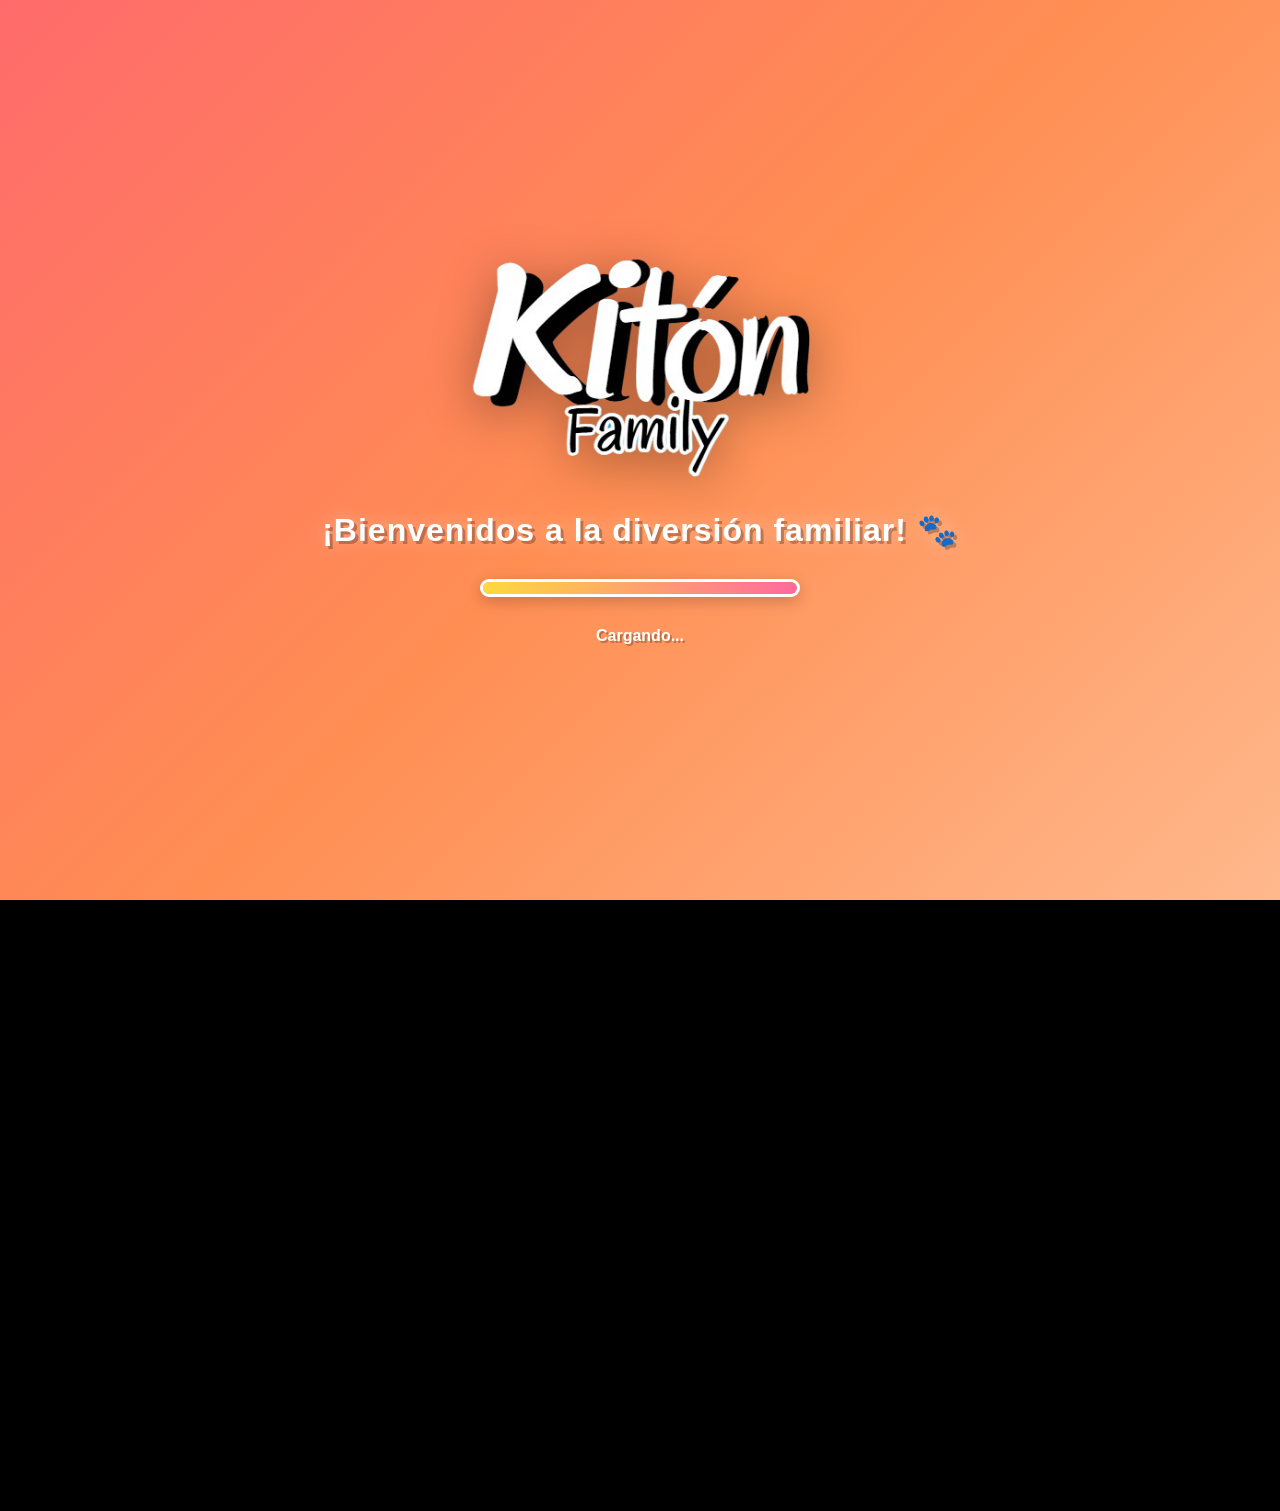
==== commit 7316d630: "Update index.html" ====
--- a/index.html
+++ b/index.html
@@ -3,8 +3,9 @@
 <head>
     <meta charset="UTF-8">
     <title>Kitón Family - ¡Diversión para toda la familia!</title>
-    <!-- 👇 AQUÍ CONECTAMOS TU ARCHIVO DE ESTILOS 👇 -->
     <link rel="stylesheet" href="style.css">
+    <!-- API DE YOUTUBE -->
+    <script src="https://www.youtube.com/iframe_api"></script>
 </head>
 <body>
 
@@ -34,10 +35,9 @@
         <img src="gatito_mascota.png" alt="Mascota Kitón">
     </div>
 
-    <!-- REPRODUCTOR -->
-    <video id="video-player" playsinline></video>
+    <!-- REPRODUCTOR GENERAL DE YOUTUBE -->
+    <div id="player"></div>
 
-    <!-- 👇 AQUÍ CONECTAMOS TU ARCHIVO DE LÓGICA (Siempre al final) 👇 -->
     <script src="app.js"></script>
 </body>
 </html>
--- a/style.css
+++ b/style.css
@@ -0,0 +1,221 @@
+* { margin: 0; padding: 0; box-sizing: border-box; }
+
+body {
+    margin: 0;
+    background: #000;
+    overflow: hidden;
+    font-family: 'Comic Sans MS', 'Chalkboard SE', Arial, sans-serif;
+}
+
+#logo-container {
+    position: absolute;
+    bottom: -200px;
+    left: -300px;
+    width: 180px;
+    z-index: 100;
+    transition: all 0.6s ease;
+    filter: drop-shadow(3px 3px 5px rgba(0,0,0,0.4));
+    pointer-events: none;
+}
+
+#logo-img {
+    width: 100%;
+    display: block;
+    transition: opacity 0.15s ease;
+}
+
+.mode-transparent { opacity: 0.6; transition: opacity 0.5s ease; }
+
+.spin-transform { animation: spin-once 0.8s cubic-bezier(0.5, 0, 0.3, 1); }
+
+@keyframes spin-once {
+    0%   { transform: rotate(0deg) scale(1); }
+    50%  { transform: rotate(180deg) scale(1.15); }
+    100% { transform: rotate(360deg) scale(1); }
+}
+
+.glitch-anim { animation: glitch-fx 0.3s forwards; }
+
+@keyframes glitch-fx {
+    0%   { transform: scale(1); }
+    50%  { transform: scale(1.2) translate(-5px, 5px); }
+    100% { transform: scale(1); }
+}
+
+#particles-container {
+    position: absolute;
+    top: 0; left: 0; width: 100%; height: 100%;
+    pointer-events: none; overflow: visible;
+}
+
+.dust-particle {
+    position: absolute;
+    border-radius: 50%;
+    pointer-events: none;
+    will-change: transform, opacity;
+}
+
+@keyframes dust-fly {
+    0%   { transform: translate(0, 0) scale(0); opacity: 1; }
+    30%  { opacity: 1; transform: translate(var(--mid-x), var(--mid-y)) scale(1); }
+    100% { transform: translate(var(--end-x), var(--end-y)) scale(0.3); opacity: 0; }
+}
+
+/* 🐱 GATITO MASCOTA */
+#cat-mascot {
+    position: absolute;
+    bottom: -30px; right: -40px; width: 380px;
+    z-index: 99; pointer-events: none;
+    transform: translate(500px, 500px) scale(0.3) rotate(-45deg);
+    opacity: 0;
+    filter: drop-shadow(-5px -3px 12px rgba(0,0,0,0.6));
+    transition: transform 1.4s cubic-bezier(0.34, 1.56, 0.64, 1), opacity 0.6s ease;
+    transform-origin: bottom right;
+}
+
+#cat-mascot img { width: 100%; display: block; transform: scaleX(-1); }
+
+.cat-visible {
+    transform: translate(0, 0) scale(1) rotate(-25deg) !important;
+    opacity: 1 !important;
+    animation: cat-idle 2.5s ease-in-out infinite 1.4s;
+}
+
+@keyframes cat-idle {
+    0%, 100% { transform: translate(0, 0) scale(1) rotate(-25deg); }
+    50%      { transform: translate(-5px, -5px) scale(1.02) rotate(-22deg); }
+}
+
+.cat-leaving {
+    transform: translate(500px, 500px) scale(0.3) rotate(-60deg) !important;
+    opacity: 0 !important;
+    transition: transform 1s cubic-bezier(0.5, 0, 0.75, 0), opacity 0.8s ease !important;
+    animation: none !important;
+}
+
+#video-player { width: 100vw; height: 100vh; background: black; display: block; }
+
+#loading-screen {
+    position: absolute; top: 0; left: 0; width: 100vw; height: 100vh;
+    background: linear-gradient(135deg, #FF6B6B 0%, #FF8E53 50%, #FFB88C 100%);
+    z-index: 150; display: flex; flex-direction: column;
+    justify-content: center; align-items: center; overflow: hidden;
+}
+
+.bubble {
+    position: absolute; border-radius: 50%;
+    background: rgba(255, 255, 255, 0.15);
+    animation: float-up linear infinite; pointer-events: none;
+}
+
+@keyframes float-up {
+    0%   { transform: translateY(100vh) scale(0); opacity: 0; }
+    10%  { opacity: 1; }
+    90%  { opacity: 1; }
+    100% { transform: translateY(-100px) scale(1); opacity: 0; }
+}
+
+.sparkle {
+    position: absolute; color: #FFF; font-size: 24px;
+    animation: sparkle-twinkle 2s ease-in-out infinite;
+    pointer-events: none; text-shadow: 0 0 10px rgba(255,255,255,0.8);
+}
+
+@keyframes sparkle-twinkle {
+    0%, 100% { opacity: 0; transform: scale(0.5) rotate(0deg); }
+    50%      { opacity: 1; transform: scale(1.2) rotate(180deg); }
+}
+
+#loading-content {
+    display: flex; flex-direction: column; align-items: center;
+    justify-content: center; gap: 30px; z-index: 10; padding: 20px;
+}
+
+#loading-logo-wrapper { animation: logo-entrance 1s ease-out; }
+
+@keyframes logo-entrance {
+    0%   { transform: scale(0) rotate(-180deg); opacity: 0; }
+    60%  { transform: scale(1.15) rotate(10deg); }
+    100% { transform: scale(1) rotate(0deg); opacity: 1; }
+}
+
+#loading-logo {
+    width: 340px; max-width: 80vw;
+    animation: pulse 2.5s ease-in-out infinite;
+    filter: drop-shadow(0 10px 25px rgba(0,0,0,0.35));
+}
+
+@keyframes pulse {
+    0%, 100% { transform: scale(1) translateY(0); }
+    50%      { transform: scale(1.05) translateY(-8px); }
+}
+
+#welcome-title {
+    color: white; font-size: 32px; font-weight: bold; text-align: center;
+    text-shadow: 3px 3px 0 rgba(0,0,0,0.25), 0 0 20px rgba(255,255,255,0.4);
+    animation: title-bounce 2s ease-in-out infinite; letter-spacing: 1px;
+}
+
+@keyframes title-bounce {
+    0%, 100% { transform: translateY(0); }
+    50%      { transform: translateY(-5px); }
+}
+
+#loading-bar-container {
+    width: 320px; max-width: 80vw; height: 18px;
+    background: rgba(255,255,255,0.25); border-radius: 20px;
+    overflow: hidden; border: 3px solid white;
+    box-shadow: 0 4px 15px rgba(0,0,0,0.2), inset 0 2px 5px rgba(0,0,0,0.2);
+}
+
+#loading-bar {
+    height: 100%; width: 0%;
+    background: linear-gradient(90deg, #FFD93D, #FF6B9D, #C74EFF, #4E9EFF);
+    background-size: 300% 100%; border-radius: 20px;
+    animation: load-fill 2.5s ease-in-out forwards, gradient-move 2s linear infinite;
+    box-shadow: 0 0 15px rgba(255,255,255,0.6);
+}
+
+@keyframes load-fill { 0% { width: 0%; } 100% { width: 100%; } }
+@keyframes gradient-move { 0% { background-position: 0% 50%; } 100% { background-position: 300% 50%; } }
+
+#loading-text { color: white; font-size: 16px; font-weight: bold; text-shadow: 2px 2px 0 rgba(0,0,0,0.25); }
+
+#start-btn {
+    position: absolute; bottom: 8%; left: 50%; transform: translateX(-50%);
+    padding: 22px 55px; cursor: pointer; z-index: 200;
+    background: linear-gradient(135deg, #FFD93D 0%, #FF9F43 100%);
+    color: #4A1F00; border: 5px solid white; border-radius: 50px;
+    font-size: 24px; font-weight: bold; font-family: 'Comic Sans MS', Arial, sans-serif;
+    box-shadow: 0 8px 0 #C7500A, 0 12px 25px rgba(0,0,0,0.4);
+    transition: all 0.15s ease; display: none; letter-spacing: 1px;
+    text-shadow: 0 2px 0 rgba(255,255,255,0.4);
+    animation: btn-appear 0.6s ease-out, btn-idle 2s ease-in-out infinite 0.6s;
+}
+
+@keyframes btn-appear {
+    0%   { opacity: 0; transform: translateX(-50%) translateY(50px) scale(0.5); }
+    60%  { transform: translateX(-50%) translateY(-10px) scale(1.1); }
+    100% { opacity: 1; transform: translateX(-50%) translateY(0) scale(1); }
+}
+
+@keyframes btn-idle {
+    0%, 100% { transform: translateX(-50%) scale(1); }
+    50%      { transform: translateX(-50%) scale(1.04); }
+}
+
+#start-btn:hover {
+    background: linear-gradient(135deg, #FFE66D 0%, #FFB347 100%);
+    box-shadow: 0 10px 0 #C7500A, 0 15px 30px rgba(0,0,0,0.5);
+    transform: translateX(-50%) translateY(-3px) scale(1.05); animation: none;
+}
+
+#start-btn:active {
+    transform: translateX(-50%) translateY(4px) scale(0.98);
+    box-shadow: 0 3px 0 #C7500A, 0 5px 10px rgba(0,0,0,0.3);
+}
+
+@media (max-width: 600px) {
+    #welcome-title { font-size: 22px; } #loading-logo { width: 240px; }
+    #start-btn { font-size: 18px; padding: 16px 40px; } #cat-mascot { width: 240px; }
+}
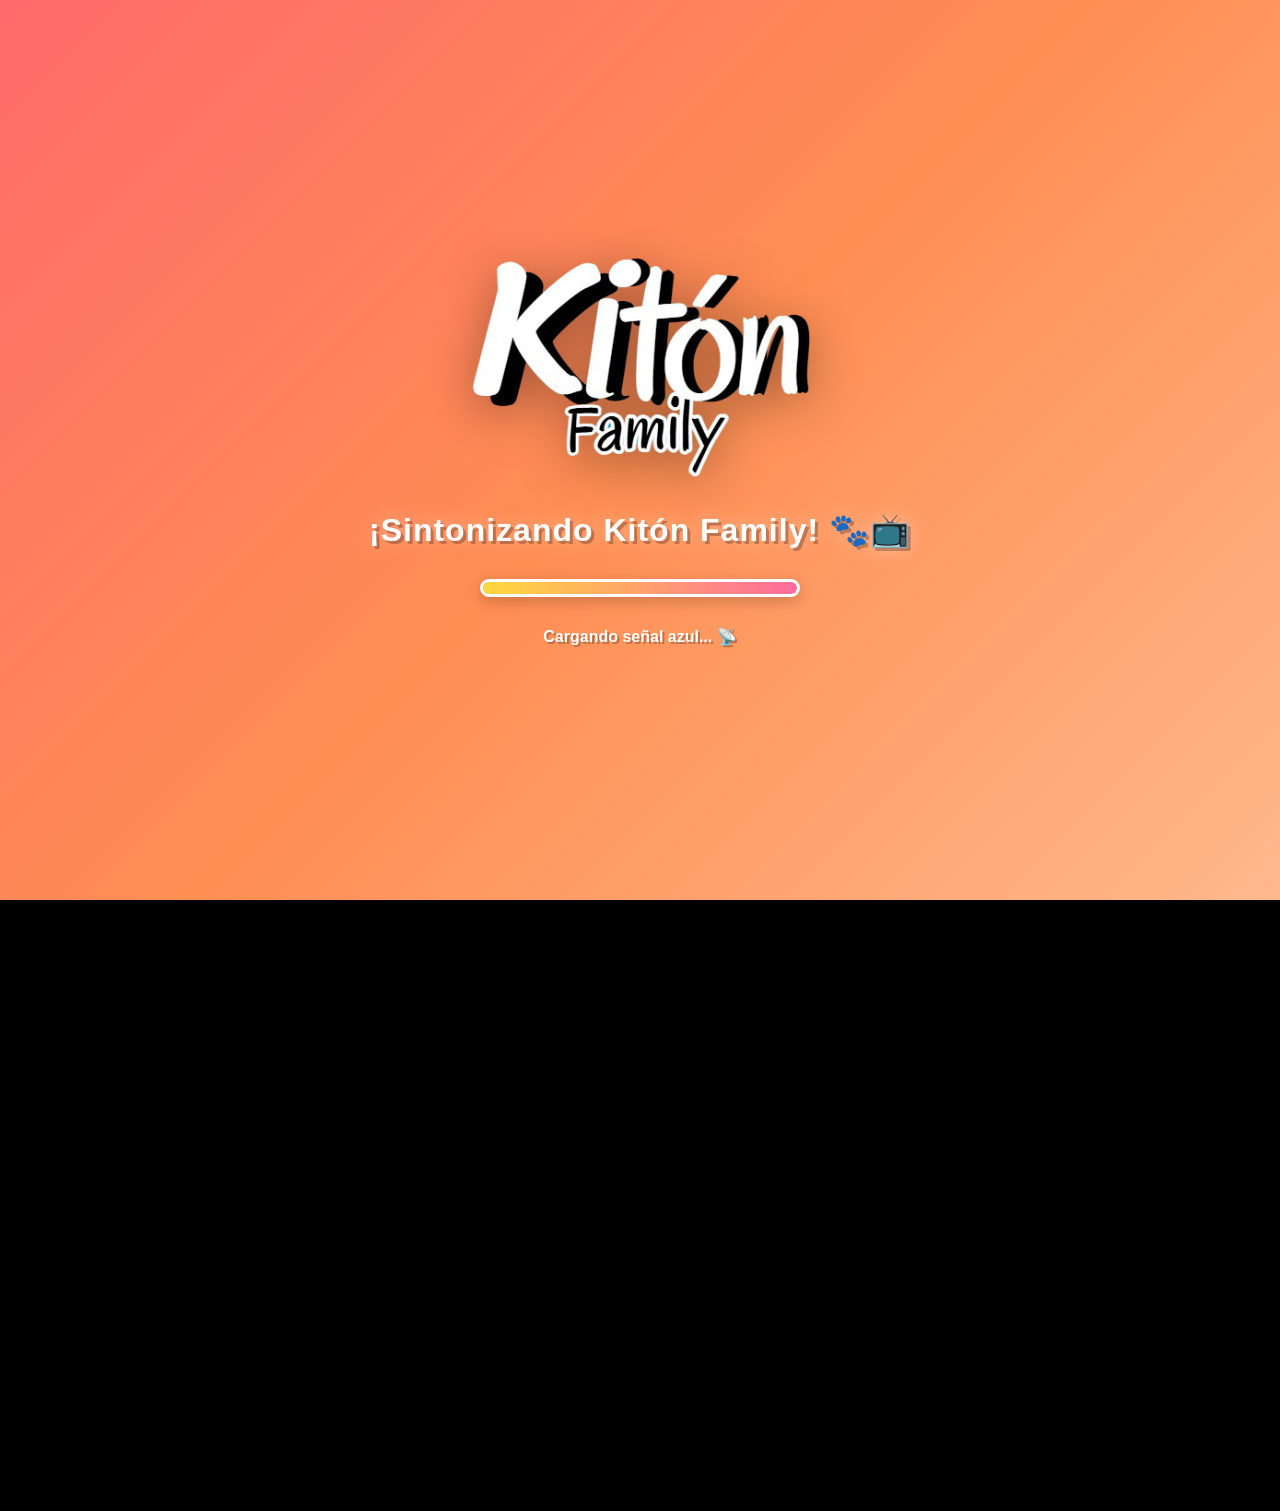
==== commit 4de92d3d: "Update index.html" ====
--- a/index.html
+++ b/index.html
@@ -2,26 +2,26 @@
 <html lang="es">
 <head>
     <meta charset="UTF-8">
-    <title>Kitón Family - ¡Diversión para toda la familia!</title>
+    <meta name="viewport" content="width=device-width, initial-scale=1.0">
+    <title>Kitón Family - ¡Televisión Kawaii!</title>
     <link rel="stylesheet" href="style.css">
     <!-- API DE YOUTUBE -->
     <script src="https://www.youtube.com/iframe_api"></script>
 </head>
 <body>
 
-    <!-- PANTALLA DE CARGA -->
+    <!-- PANTALLA DE CARGA EN AZUL -->
     <div id="loading-screen">
         <div id="loading-content">
             <div id="loading-logo-wrapper">
                 <img id="loading-logo" src="logo_kiton_family.png" alt="Kitón Family">
             </div>
-            <div id="welcome-title">¡Bienvenidos a la diversión familiar! 🐾</div>
+            <div id="welcome-title">¡Sintonizando Kitón Family! 🐾📺</div>
             <div id="loading-bar-container">
                 <div id="loading-bar"></div>
             </div>
-            <div id="loading-text">Cargando...</div>
+            <div id="loading-text">Cargando señal azul... 📡</div>
         </div>
-        <button id="start-btn">▶ ¡Comenzar Kitón Family!</button>
     </div>
 
     <!-- LOGO Y PARTÍCULAS -->
--- a/style.css
+++ b/style.css
@@ -219,3 +219,13 @@
     #welcome-title { font-size: 22px; } #loading-logo { width: 240px; }
     #start-btn { font-size: 18px; padding: 16px 40px; } #cat-mascot { width: 240px; }
 }
+
+#player {
+    position: absolute;
+    top: 0;
+    left: 0;
+    width: 100vw;
+    height: 100vh;
+    pointer-events: none; /* Evita que la gente pause el video haciendo clic, como TV real */
+    z-index: 1;
+}
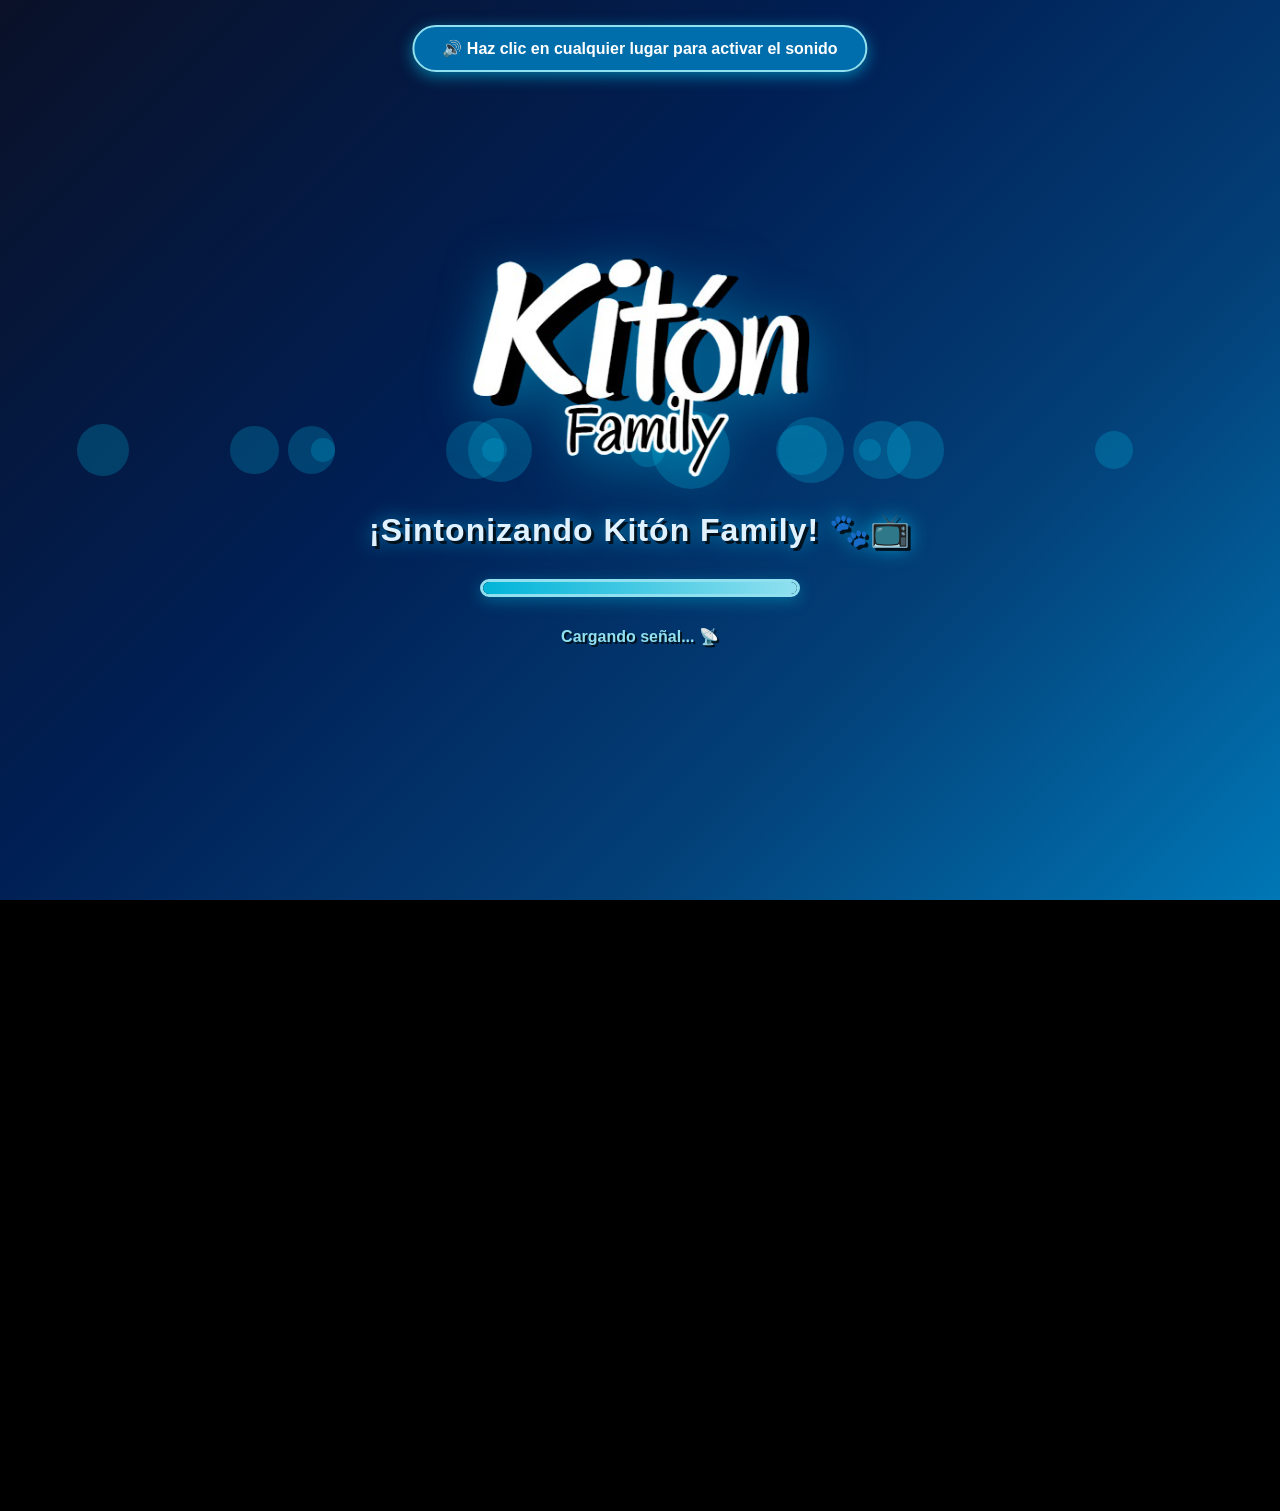
==== commit 2b62960b: "Update index.html" ====
--- a/index.html
+++ b/index.html
@@ -5,12 +5,14 @@
     <meta name="viewport" content="width=device-width, initial-scale=1.0">
     <title>Kitón Family - ¡Televisión Kawaii!</title>
     <link rel="stylesheet" href="style.css">
-    <!-- API DE YOUTUBE -->
     <script src="https://www.youtube.com/iframe_api"></script>
 </head>
 <body>
 
-    <!-- PANTALLA DE CARGA EN AZUL -->
+    <!-- AVISO DE AUDIO -->
+    <div id="unmute-banner">🔊 Haz clic en cualquier lugar para activar el sonido</div>
+
+    <!-- PANTALLA DE CARGA -->
     <div id="loading-screen">
         <div id="loading-content">
             <div id="loading-logo-wrapper">
@@ -20,7 +22,7 @@
             <div id="loading-bar-container">
                 <div id="loading-bar"></div>
             </div>
-            <div id="loading-text">Cargando señal azul... 📡</div>
+            <div id="loading-text">Cargando señal... 📡</div>
         </div>
     </div>
 
@@ -35,8 +37,10 @@
         <img src="gatito_mascota.png" alt="Mascota Kitón">
     </div>
 
-    <!-- REPRODUCTOR GENERAL DE YOUTUBE -->
-    <div id="player"></div>
+    <!-- REPRODUCTOR ENVOLVENTE SIN BORDES -->
+    <div id="player-container">
+        <div id="player"></div>
+    </div>
 
     <script src="app.js"></script>
 </body>
--- a/style.css
+++ b/style.css
@@ -7,6 +7,52 @@
     font-family: 'Comic Sans MS', 'Chalkboard SE', Arial, sans-serif;
 }
 
+/* 📺 REPRODUCTOR OCULTO DE BORDES Y BOTONES */
+#player-container {
+    position: absolute;
+    top: 0;
+    left: 0;
+    width: 100vw;
+    height: 100vh;
+    overflow: hidden;
+    z-index: 1;
+}
+
+#player {
+    position: absolute;
+    top: 50%;
+    left: 50%;
+    width: 100vw;
+    height: 100vh;
+    /* Agrandamos un poco el video para ocultar títulos e íconos de YouTube */
+    transform: translate(-50%, -50%) scale(1.15);
+    pointer-events: none; /* Nadie puede pausar la TV haciendo clic en el video */
+}
+
+/* 🔊 CARTEL FLOTANTE PARA ACTIVAR SONIDO */
+#unmute-banner {
+    position: absolute;
+    top: 25px;
+    left: 50%;
+    transform: translateX(-50%);
+    background: rgba(0, 119, 182, 0.9);
+    color: #FFF;
+    padding: 12px 28px;
+    border-radius: 30px;
+    font-size: 16px;
+    font-weight: bold;
+    z-index: 200;
+    box-shadow: 0 4px 15px rgba(0, 212, 255, 0.5);
+    border: 2px solid #90E0EF;
+    cursor: pointer;
+    animation: banner-bounce 1.5s infinite;
+}
+
+@keyframes banner-bounce {
+    0%, 100% { transform: translateX(-50%) translateY(0); }
+    50%      { transform: translateX(-50%) translateY(-6px); }
+}
+
 #logo-container {
     position: absolute;
     bottom: -200px;
@@ -14,7 +60,7 @@
     width: 180px;
     z-index: 100;
     transition: all 0.6s ease;
-    filter: drop-shadow(3px 3px 5px rgba(0,0,0,0.4));
+    filter: drop-shadow(0 0 10px rgba(0, 210, 255, 0.5));
     pointer-events: none;
 }
 
@@ -68,7 +114,7 @@
     z-index: 99; pointer-events: none;
     transform: translate(500px, 500px) scale(0.3) rotate(-45deg);
     opacity: 0;
-    filter: drop-shadow(-5px -3px 12px rgba(0,0,0,0.6));
+    filter: drop-shadow(-5px -3px 12px rgba(0, 150, 255, 0.5));
     transition: transform 1.4s cubic-bezier(0.34, 1.56, 0.64, 1), opacity 0.6s ease;
     transform-origin: bottom right;
 }
@@ -93,18 +139,18 @@
     animation: none !important;
 }
 
-#video-player { width: 100vw; height: 100vh; background: black; display: block; }
-
+/* 🔵 PANTALLA DE CARGA AZUL AZUL AZUL */
 #loading-screen {
     position: absolute; top: 0; left: 0; width: 100vw; height: 100vh;
-    background: linear-gradient(135deg, #FF6B6B 0%, #FF8E53 50%, #FFB88C 100%);
+    background: linear-gradient(135deg, #0A1128 0%, #001F54 40%, #034078 70%, #0077B6 100%);
     z-index: 150; display: flex; flex-direction: column;
     justify-content: center; align-items: center; overflow: hidden;
+    transition: opacity 0.8s ease;
 }
 
 .bubble {
     position: absolute; border-radius: 50%;
-    background: rgba(255, 255, 255, 0.15);
+    background: rgba(0, 212, 255, 0.2);
     animation: float-up linear infinite; pointer-events: none;
 }
 
@@ -116,9 +162,9 @@
 }
 
 .sparkle {
-    position: absolute; color: #FFF; font-size: 24px;
+    position: absolute; color: #90E0EF; font-size: 24px;
     animation: sparkle-twinkle 2s ease-in-out infinite;
-    pointer-events: none; text-shadow: 0 0 10px rgba(255,255,255,0.8);
+    pointer-events: none; text-shadow: 0 0 10px rgba(0, 212, 255, 0.8);
 }
 
 @keyframes sparkle-twinkle {
@@ -142,7 +188,7 @@
 #loading-logo {
     width: 340px; max-width: 80vw;
     animation: pulse 2.5s ease-in-out infinite;
-    filter: drop-shadow(0 10px 25px rgba(0,0,0,0.35));
+    filter: drop-shadow(0 10px 25px rgba(0, 180, 216, 0.5));
 }
 
 @keyframes pulse {
@@ -151,8 +197,8 @@
 }
 
 #welcome-title {
-    color: white; font-size: 32px; font-weight: bold; text-align: center;
-    text-shadow: 3px 3px 0 rgba(0,0,0,0.25), 0 0 20px rgba(255,255,255,0.4);
+    color: #E0F1FF; font-size: 32px; font-weight: bold; text-align: center;
+    text-shadow: 3px 3px 0 #00121E, 0 0 20px rgba(0, 212, 255, 0.7);
     animation: title-bounce 2s ease-in-out infinite; letter-spacing: 1px;
 }
 
@@ -163,69 +209,25 @@
 
 #loading-bar-container {
     width: 320px; max-width: 80vw; height: 18px;
-    background: rgba(255,255,255,0.25); border-radius: 20px;
-    overflow: hidden; border: 3px solid white;
-    box-shadow: 0 4px 15px rgba(0,0,0,0.2), inset 0 2px 5px rgba(0,0,0,0.2);
+    background: rgba(0, 24, 69, 0.6); border-radius: 20px;
+    overflow: hidden; border: 3px solid #90E0EF;
+    box-shadow: 0 4px 15px rgba(0, 180, 216, 0.4), inset 0 2px 5px rgba(0,0,0,0.5);
 }
 
 #loading-bar {
     height: 100%; width: 0%;
-    background: linear-gradient(90deg, #FFD93D, #FF6B9D, #C74EFF, #4E9EFF);
+    background: linear-gradient(90deg, #00B4D8, #90E0EF, #0077B6, #00F2FE);
     background-size: 300% 100%; border-radius: 20px;
     animation: load-fill 2.5s ease-in-out forwards, gradient-move 2s linear infinite;
-    box-shadow: 0 0 15px rgba(255,255,255,0.6);
+    box-shadow: 0 0 15px rgba(0, 212, 255, 0.8);
 }
 
 @keyframes load-fill { 0% { width: 0%; } 100% { width: 100%; } }
 @keyframes gradient-move { 0% { background-position: 0% 50%; } 100% { background-position: 300% 50%; } }
 
-#loading-text { color: white; font-size: 16px; font-weight: bold; text-shadow: 2px 2px 0 rgba(0,0,0,0.25); }
-
-#start-btn {
-    position: absolute; bottom: 8%; left: 50%; transform: translateX(-50%);
-    padding: 22px 55px; cursor: pointer; z-index: 200;
-    background: linear-gradient(135deg, #FFD93D 0%, #FF9F43 100%);
-    color: #4A1F00; border: 5px solid white; border-radius: 50px;
-    font-size: 24px; font-weight: bold; font-family: 'Comic Sans MS', Arial, sans-serif;
-    box-shadow: 0 8px 0 #C7500A, 0 12px 25px rgba(0,0,0,0.4);
-    transition: all 0.15s ease; display: none; letter-spacing: 1px;
-    text-shadow: 0 2px 0 rgba(255,255,255,0.4);
-    animation: btn-appear 0.6s ease-out, btn-idle 2s ease-in-out infinite 0.6s;
-}
-
-@keyframes btn-appear {
-    0%   { opacity: 0; transform: translateX(-50%) translateY(50px) scale(0.5); }
-    60%  { transform: translateX(-50%) translateY(-10px) scale(1.1); }
-    100% { opacity: 1; transform: translateX(-50%) translateY(0) scale(1); }
-}
-
-@keyframes btn-idle {
-    0%, 100% { transform: translateX(-50%) scale(1); }
-    50%      { transform: translateX(-50%) scale(1.04); }
-}
-
-#start-btn:hover {
-    background: linear-gradient(135deg, #FFE66D 0%, #FFB347 100%);
-    box-shadow: 0 10px 0 #C7500A, 0 15px 30px rgba(0,0,0,0.5);
-    transform: translateX(-50%) translateY(-3px) scale(1.05); animation: none;
-}
-
-#start-btn:active {
-    transform: translateX(-50%) translateY(4px) scale(0.98);
-    box-shadow: 0 3px 0 #C7500A, 0 5px 10px rgba(0,0,0,0.3);
-}
+#loading-text { color: #90E0EF; font-size: 16px; font-weight: bold; text-shadow: 2px 2px 0 #00121E; }
 
 @media (max-width: 600px) {
     #welcome-title { font-size: 22px; } #loading-logo { width: 240px; }
-    #start-btn { font-size: 18px; padding: 16px 40px; } #cat-mascot { width: 240px; }
-}
-
-#player {
-    position: absolute;
-    top: 0;
-    left: 0;
-    width: 100vw;
-    height: 100vh;
-    pointer-events: none; /* Evita que la gente pause el video haciendo clic, como TV real */
-    z-index: 1;
-}
+    #cat-mascot { width: 240px; }
+}
